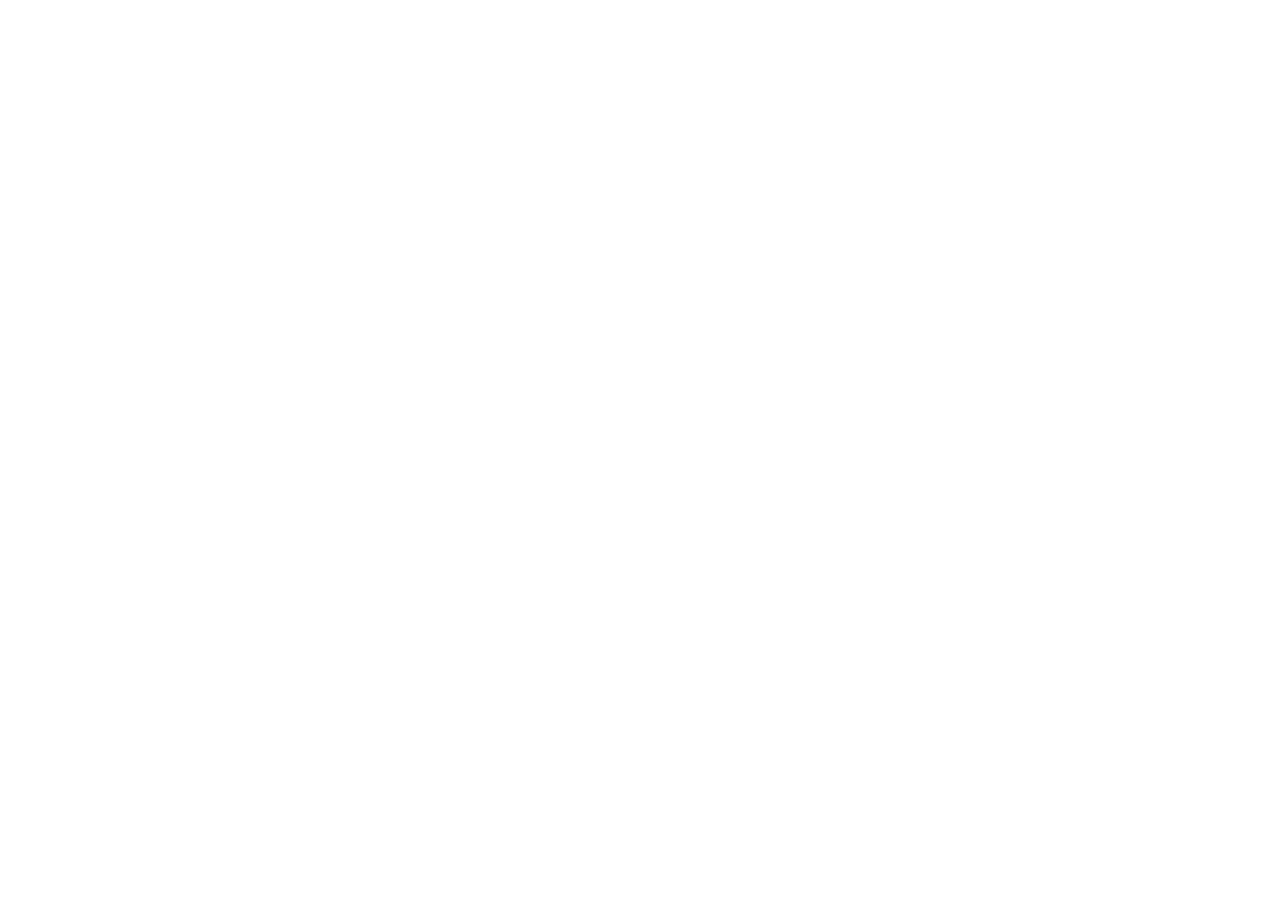
==== assets/feedback.html @ d53b9697 "salt npepper" ====
<!DOCTYPE html>
<html lang="en">
<head>
    <meta charset="UTF-8">
    <meta name="viewport" content="width=device-width, initial-scale=1.0">
    <title>Feedback</title>
</head>
<body>
    
</body>
</html>
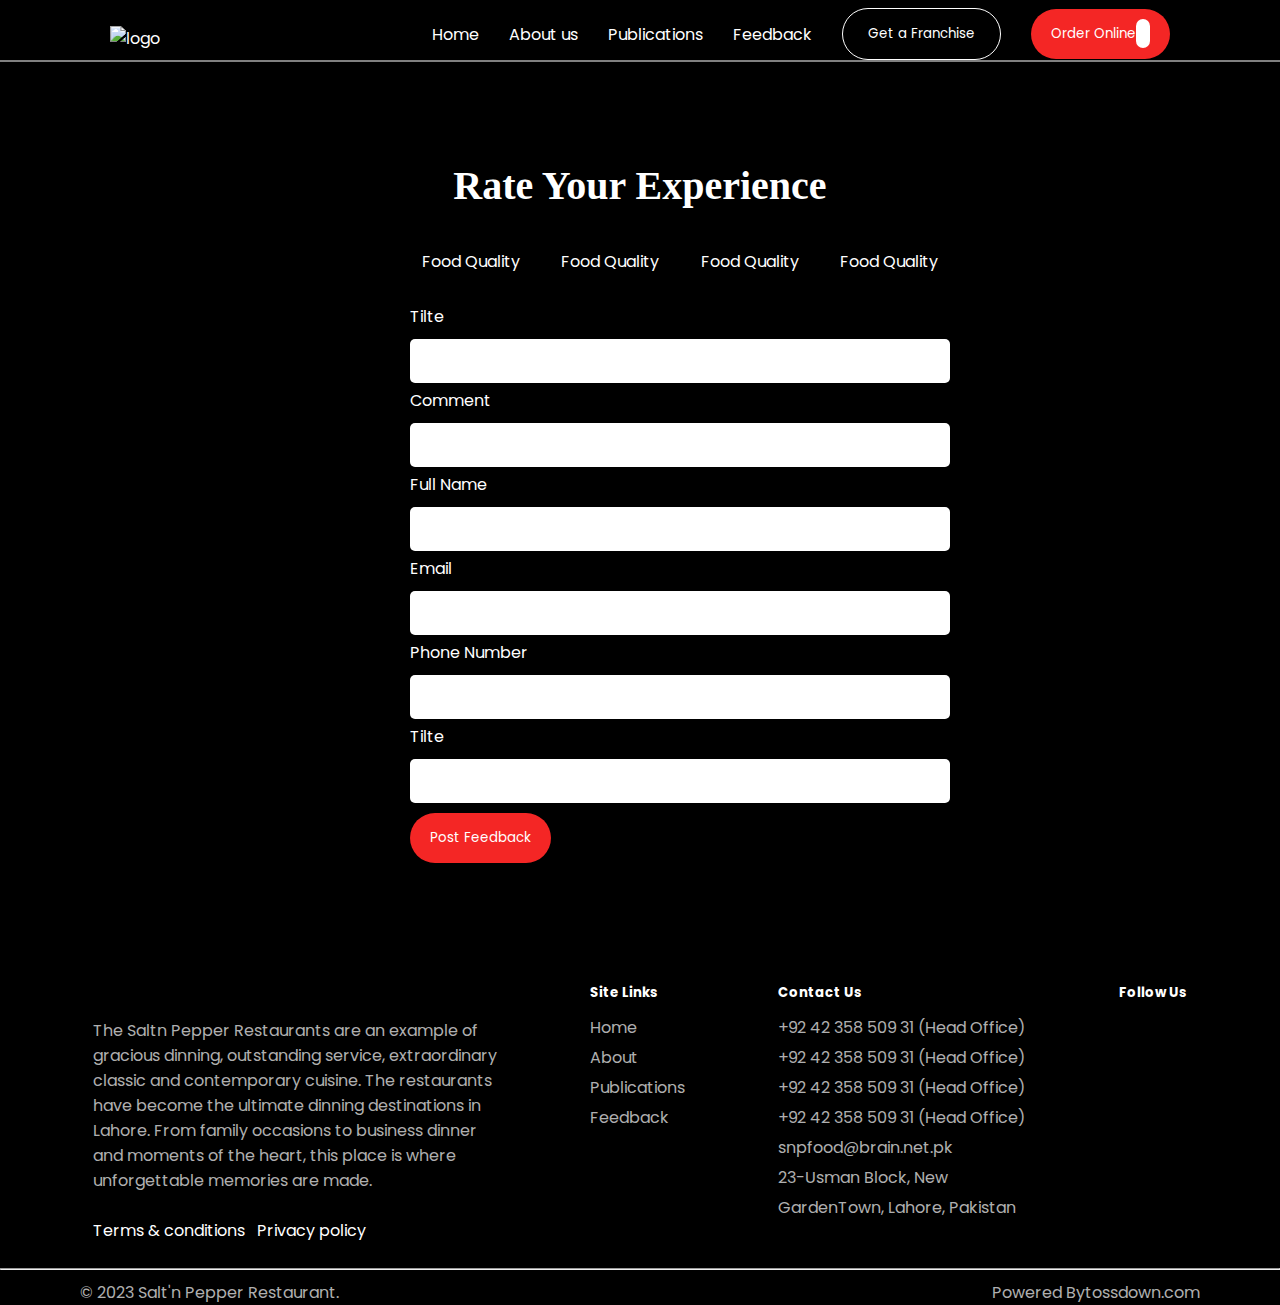
==== commit 1f99a9d6: "file changed" ====
--- a/assets/feedback.html
+++ b/assets/feedback.html
@@ -3,9 +3,181 @@
 <head>
     <meta charset="UTF-8">
     <meta name="viewport" content="width=device-width, initial-scale=1.0">
-    <title>Feedback</title>
+    <title>feedback page</title>
+    <link rel="stylesheet" href="./index.css">
+    <link rel="stylesheet" href="./style.css">
+    <link rel="preconnect" href="https://fonts.googleapis.com">
+<link rel="preconnect" href="https://fonts.gstatic.com" crossorigin>
+<link href="https://fonts.googleapis.com/css2?family=Lemon&family=Poppins&display=swap" rel="stylesheet">
 </head>
 <body>
-    
+    <header id="navbar" class="d-flex justify-between align-center wrap  margin-top">
+        <div class="logo">
+            <img id="main-logo" class="margin-top margin-left" src="https://images-beta.tossdown.com/site/65b73fb7-2706-4440-87b9-9555fcd0ba80.webp" alt="logo">
+        </div>
+        <div class="nav wrap">
+            <nav id="navbar-items" class="d-flex justify-center align-center wrap margin-right">
+                <a class="nav-link" href="./index.html">Home</a>
+                <a class="nav-link" href="./about.html">About us</a>
+                <a class="nav-link" href="./publication.html">Publications</a>
+                <a class="nav-link" href="./feedback.html">Feedback</a>
+                <button id="franchise" class="rounded"><a href="./franchise .html">Get a Franchise</a></button>
+                <button id="order-online" class="rounded">Order Online <span class="bg-light rounded " id="btn-icon"><i
+                    class="fa-solid fa-arrow-right transparent" id="red"></i></span></button>
+            </nav>
+        </div>
+    </header> 
+    <hr color="grey">
+
+    <main>
+    <section id="feedback-box">
+        <div>
+            <div class="center mt-7">
+                <h1 class="font2">Rate Your Experience</h1>
+            </div>
+            <div id="star-box" class="justify-evenly d-flex mt-6 center">
+                <div>
+                    <p>Food Quality</p>
+                    <div class="star-icon ">
+                        <i class="fa-solid fa-star"></i>
+                        <i class="fa-solid fa-star"></i>
+                        <i class="fa-solid fa-star"></i>
+                        <i class="fa-solid fa-star"></i>
+                        <i class="fa-solid fa-star"></i>
+                    </div>
+                </div>
+                <div>
+                    <p>Food Quality</p>
+                    <div class="star-icon ">
+                        <i class="fa-solid fa-star"></i>
+                        <i class="fa-solid fa-star"></i>
+                        <i class="fa-solid fa-star"></i>
+                        <i class="fa-solid fa-star"></i>
+                        <i class="fa-solid fa-star"></i>
+                    </div>
+                </div>
+                <div>
+                    <p>Food Quality</p>
+                    <div class="star-icon ">
+                        <i class="fa-solid fa-star"></i>
+                        <i class="fa-solid fa-star"></i>
+                        <i class="fa-solid fa-star"></i>
+                        <i class="fa-solid fa-star"></i>
+                        <i class="fa-solid fa-star"></i>
+                    </div>
+                </div>
+                <div>
+                    <p>Food Quality</p>
+                    <div class="star-icon ">
+                        <i class="fa-solid fa-star"></i>
+                        <i class="fa-solid fa-star"></i>
+                        <i class="fa-solid fa-star"></i>
+                        <i class="fa-solid fa-star"></i>
+                        <i class="fa-solid fa-star"></i>
+                    </div>
+                </div>
+            </div>
+        </div>
+        <div id="form-box">
+            <div class="mt-5">
+                <label for="text">Tilte</label><br />
+                <input class="mt-2" type="text" placeholder="" id="text">
+            </div>
+            <div class="mt-1">
+                <label for="text">Comment</label><br />
+                <input class="mt-2" type="text" placeholder="" id="text">
+            </div>
+            <div class="mt-1">
+                <label for="text">Full Name</label><br />
+                <input class="mt-2" type="text" placeholder="" id="text">
+            </div>
+            <div class="mt-1">
+                <label for="text">Email</label><br />
+                <input class="mt-2" type="text" placeholder="" id="text">
+            </div>
+            <div class="mt-1">
+                <label for="text">Phone Number</label><br />
+                <input class="mt-2" type="text" placeholder="" id="text">
+            </div>
+            <div class="mt-1">
+                <label for="text">Tilte</label><br />
+                <input class="mt-2" type="text" placeholder="" id="text">
+            </div>
+            <div>
+                <button id="order-online" class="rounded mt-2">Post Feedback </button>
+            </div>
+        </div>
+
+    </section>
+
+    <footer>
+        <section id="footer">
+            <div class="justify-evenly d-flex mt-8 text-grey">
+                <div>
+                    <img src="https://images-beta.tossdown.com/site/65b73fb7-2706-4440-87b9-9555fcd0ba80.webp" alt="" width="300px">
+                    <p class="mt-2 text-grey">The Saltn Pepper Restaurants are an example of <br />gracious dinning, outstanding service, extraordinary <br /> classic and contemporary cuisine. The restaurants <br /> have become the ultimate dinning destinations in <br />Lahore. From family occasions to business dinner<br /> and moments of the heart, this place is where<br /> unforgettable memories are made.</p>
+                    <br />
+                    <p>Terms & conditions &nbsp; Privacy policy</p>
+                </div>
+                <div>
+                    <h5 id="footerr">
+                        Site Links
+                    </h5>
+                    <div id="footerr" class="line-height3 mt-2">
+                    <a class="text-grey" href="./index.html">Home</a><br />
+                    <a class="text-grey" href="./about.html">About</a><br />
+                    <a class="text-grey" href="./publications.html">Publications</a><br />
+                    <a class="text-grey" href="./feedback.html"> Feedback</a>
+                    </div>
+                </div >
+                <div>
+                    <div>
+                        <h5 >Contact Us</h5>
+                    </div>
+                    <div class="mt-2 line-height3 ">
+                        <p class="text-grey">+92 42 358 509 31 (Head Office)</p>
+                        <p class="text-grey">+92 42 358 509 31 (Head Office)</p>
+                        <p class="text-grey">+92 42 358 509 31 (Head Office)</p>
+                        <p class="text-grey">+92 42 358 509 31 (Head Office)</p>
+                        <p class="text-grey">snpfood@brain.net.pk</p>
+                    <p class="text-grey">23-Usman Block, New <br /> 
+                        GardenTown, Lahore, Pakistan</p>
+                    </div>
+                </div>
+                <div>
+                    <h5>
+                        Follow Us
+                    </h5>
+                    <div class="mt-2 text-grey ">
+                    <i class="fa-brands fa-facebook font2"></i>
+                    <i class="fa-brands fa-instagram font2"></i>
+                    <i class="fa-brands fa-twitter font2"></i>
+                </div>
+                <div class="mt-5 text-grey">
+                    <img src="./Assets/images/Googlestore.webp" alt="">
+                </div>
+                <div class="mt-2">
+                    <img src="./Assets/images/Appstore.webp" alt="">
+                </div>
+            </div>
+            </div>
+            <br>
+            <hr>
+            <div class="d-flex mt-2 justify-between text-grey">
+                <div class="margin-left2">
+                    <p class="text-grey">© 2023 Salt'n Pepper Restaurant.</p>
+                </div>
+                <div class="margin-right2">
+                    <p class="text-grey">Powered Bytossdown.com</p>
+                </div>
+            </div>
+        </section>
+    </footer>
+    </main>
+
+
+
+
+    <script src="https://kit.fontawesome.com/c168b7d2e2.js" crossorigin="anonymous"></script> 
 </body>
 </html>--- a/assets/index.css
+++ b/assets/index.css
@@ -0,0 +1,143 @@
+*{
+    padding: 0;
+    margin: 0;
+    box-sizing: border-box;
+    color: #ffffff;
+    font-family: 'Lemon', serif;
+    font-family: 'Poppins', sans-serif;
+    background-color: #000000;
+}
+
+/* utility classes */
+
+
+/* flex classes start */
+
+.d-flex{
+    display: flex;
+}
+.justify-center{
+    justify-content: center;
+}
+.justify-between{
+    justify-content: space-between;
+}
+.justify-around{
+    justify-content: space-around;
+}
+.justify-evenly{
+    justify-content: space-evenly;
+}
+.align-center{
+    align-items: center;
+}
+.align-between{
+    align-items: space-between;
+}
+.align-around{
+    align-items: space-around;
+}
+.align-evenly{
+    align-items: space-evenly;
+}
+.wrap{
+    flex-wrap: wrap;
+}
+.flex-column{
+    flex-direction: column;
+}
+.flex-row{
+    flex-direction: row;
+}
+
+/* flex classes end */
+
+
+/* margin classes start */
+.m-1{
+    margin: 5px;
+}
+.m-2{
+    margin: 10px;
+}
+.m-3{
+    margin: 15px;
+}
+.m-4{
+    margin: 20px;
+}
+.mt-1{
+    margin-top: 5px;
+}
+.mt-2{
+    margin-top: 10px;
+}
+.mt-3{
+    margin-top: 15px;
+}
+.mt-4{
+    margin-top: 20px;
+}
+.mt-5 {
+    margin-top: 30px;
+}
+.mt-6 {
+    margin-top: 40px;
+}
+.mt-7 {
+    margin-top: 100px;
+}
+.mt-8 {
+    margin-top: 120px;
+}
+
+/* margin classes end */
+
+.bg-light{
+    background-color: #ffffff;
+}
+.bg-dark{
+    background-color: #000000;
+}
+.bg-grey{
+    background-color: #0f0f0f;
+}
+
+.center{
+    text-align: center;
+}
+.rounded{
+    border-radius: 30px;
+}
+.rounded-sm{
+    border-radius: 10px;
+}
+.rounded-md{
+    border-radius: 20px;
+}
+.text-dark{
+    color: #000000;
+}
+.text-light{
+    color: #ffffff;
+}
+.text-grey{
+    color: #ffffffb3;
+}
+.text-red {
+    color: #ED1C24;
+}
+
+.transparent{
+    background-color: transparent;
+}
+
+.line-height {
+    line-height: 40px;
+}
+.line-height2 {
+    line-height: 20px;
+}
+.line-height3 {
+    line-height: 30px;
+}--- a/assets/style.css
+++ b/assets/style.css
@@ -0,0 +1,224 @@
+:root{
+    --red:#f42625;
+    --white:#ffffff;
+    --black:#000000;
+    --green: #28a745;
+}
+
+/* navbar styling */
+#navbar-items{
+    gap: 30px;
+}
+#navbar{
+    padding: 0px 10px;
+}
+
+#main-logo{
+    width: 165px;
+}
+.nav-link{
+    text-decoration: none;
+}
+#franchise{
+    background-color: transparent;
+    border: 1px solid white;
+    padding: 15px 25px;
+    cursor: pointer;
+    border-radius: 30px;
+}
+#franchise:hover {
+    box-shadow: 0px 0px 10px #fff;
+}
+#franchise2:hover {
+    box-shadow: 0px 0px 10px #fff;
+}
+#franchise2 {
+    background-color: transparent;
+    border: 1px solid white;
+    padding: 15px 25px;
+    cursor: pointer;
+    border-radius: 30px;
+    margin-left: 100px;
+}
+#order-online{
+    background-color: var(--red);
+    border: 0px;
+    padding: 15px 20px;
+    cursor: pointer;
+}
+#order-online:hover {
+    background-color: #f42625;
+    box-shadow: 0px 0px 10px #f42625;
+}
+
+#red{
+    color: var(--red);
+}
+#btn-icon{
+    padding: 5px 7px; 
+}
+
+#children-images{
+    gap: 30px;
+}
+
+
+.margin-right {
+    margin-right: 100px;
+}
+.margin-left {
+    margin-left: 100px;
+}
+
+.margin-top{
+    margin-top: 8px;
+}
+
+.margin-top-sm {
+    margin-top: 60px;
+}
+
+.font2 {
+    font-family: Cambria;
+    font-size: 40px;
+}
+
+.font3 {
+    font-family: Cambria;
+    font-size: 20px;
+}
+#font-light{
+    font-weight: lighter;
+}
+.header-one img {
+    width: 100%;
+}
+
+.img-pad {
+    padding: 30px;
+    margin: 12px;
+    border-radius: 10px;
+}
+
+/* section3 start */
+
+/* .sec-box {
+    width: 100%;
+    height:600px ;
+    background-color: #0f0f0f;
+} */
+/* #Section3 {
+    background-color: #0f0f0f;
+    width: 100%;
+    height: 1000px;
+} */
+
+.letter-space {
+    letter-spacing: 8px;
+}
+
+.green {
+    color: var(--green);
+}    
+/* section3 end */
+
+/* section7 started */
+
+.location-box {
+    width: 350px;
+    height: 275px;
+    padding: 30px;
+    background-color: #ffffff;
+    border-radius: 10px;
+
+}
+
+.location-box img {
+    background-color: transparent;
+}
+
+/* section6 Ended */
+
+/* section8 started */
+
+.feedimages {
+    width: 221px;
+    height: 221px;
+}
+
+.margin-left2 {
+    margin-left: 80px;
+}
+.margin-right2 {
+    margin-right: 80px;
+}
+/* section8 Ended */
+
+/* about section start */
+
+#aboutbox {
+    width: 350px;
+    height: 440px;
+    background-color: #0f0f0f;
+}
+
+.aboutimg {
+    margin-left: -17px;
+    margin-top: -14px;
+    border-radius: 10px;
+}
+
+i:hover {
+    color: #f42625;
+}
+
+a:hover {
+    color: #f42625;
+}
+
+a {
+   text-decoration: none; 
+}
+
+#book1 {
+    border: 1px solid grey;
+    margin-top: 80px;
+}
+#book2 {
+    border: 1px solid grey;
+    margin-top: 80px;
+}
+#book1:hover {
+    box-shadow: 0px 0px 10px #f42625;
+    border: 1px solid #f42625;
+}
+#book2:hover {
+    box-shadow: 0px 0px 10px #f42625;
+    border: 1px solid #f42625;
+}
+
+.star-icon {
+    font-size: 15px;
+}
+
+#star-box {
+    width: 600px;
+    margin-left: 380px
+}
+
+input {
+    width: 540px;
+    height: 44px;
+    background-color: #fff;
+    border: none;
+    color: #000000;
+    border-radius: 5px;
+}
+
+#form-box {
+    width: 600px;
+    margin-left: 410px;
+}
+
+
+/* about section eneded */